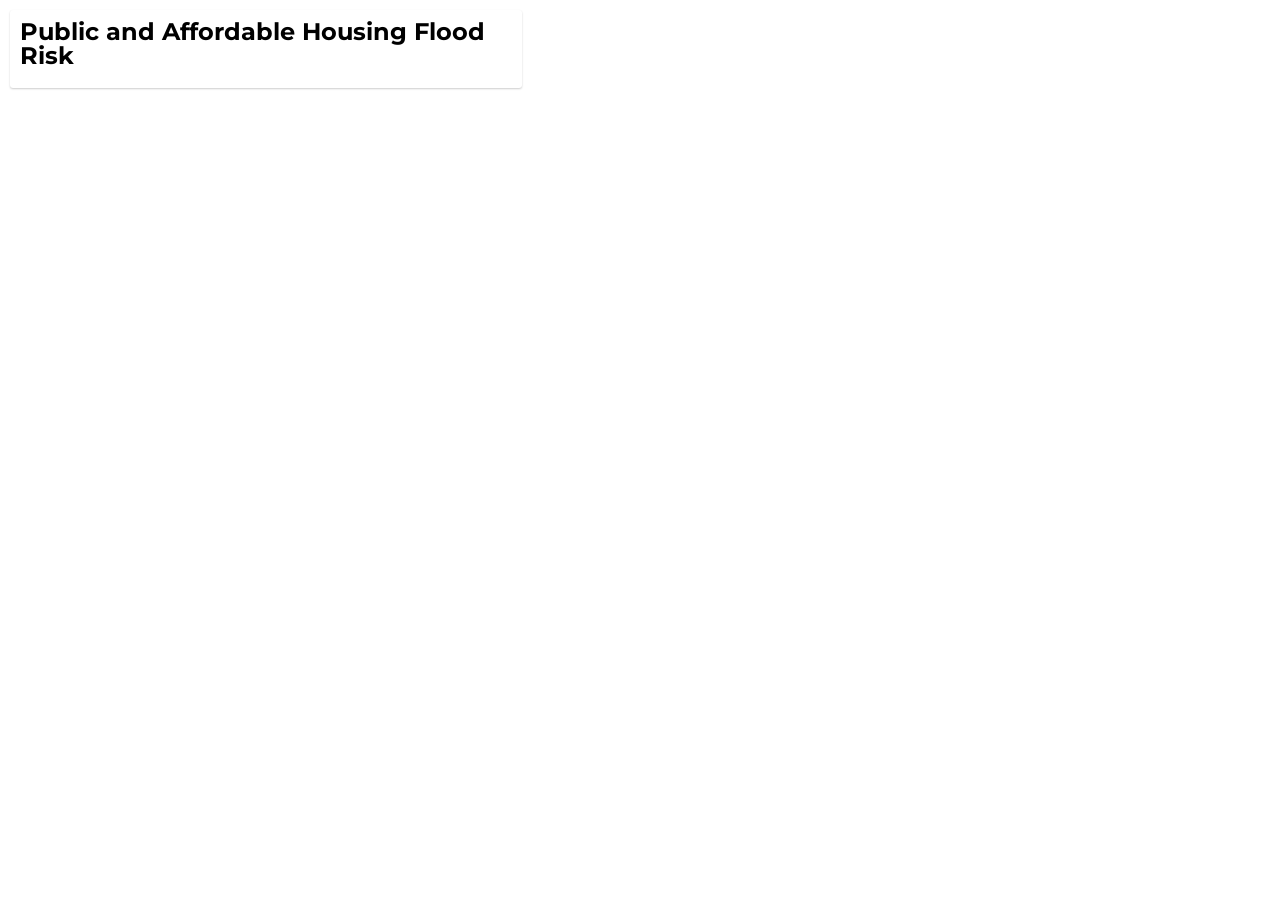
==== lab7/index.html @ 233dc9ee "NYC housing flood risk" ====
<!-- This is to indicate we have an HTML document -->
<!DOCTYPE html>

<!-- All our code goes within this tag-->
<html>

<!-- All the metadata and packages/tools we'll use go in here-->
<head>

<!-- The charset attribute specifies the character encoding for the HTML document.-->
<meta charset="utf-8" />

<!-- The title of your page, which will appear in the browser tab -->
<title>NYC Housing Flood Risk</title>  

<!-- The size of the viewport vs the rendered page -->
<meta name="viewport" content="initial-scale=1,maximum-scale=1,user-scalable=no" />

<!-- We are going to call the Mapbox GL javascript library, which will allow us to use its functionality -->
<script src='https://api.mapbox.com/mapbox-gl-js/v2.9.2/mapbox-gl.js'></script>

<!-- Alongside this, we are going to bring in the Mapbox GL stylesheet -->
<link href='https://api.mapbox.com/mapbox-gl-js/v2.9.2/mapbox-gl.css' rel='stylesheet' />

<!-- You'll be creating this file in a bit -->
<link href='style.css' rel='stylesheet' />

<!-- This allows us to bring in new fonts -->
<link href="https://fonts.googleapis.com/css2?family=Montserrat&display=swap" rel="stylesheet">
</head>

<!-- The body contains the actual content of a page -->
  <body>

  <!-- The "div" tag delineates a "division" or section of the HTML page.-->
    <div id="map">
    </div>


    	<div class="map-overlay top">
    	<div class="map-overlay-inner">
    	<h2>Public and Affordable Housing Flood Risk</h2>
      <!-- INSERT TEXT HERE -->
    	</div>
    	</div>

      <script>
      // You'll be inserting your JS code to initialize your map here
      mapboxgl.accessToken=
      'pk.eyJ1Ijoiam0yMzY5IiwiYSI6ImNsOHg2NTQzdzAzZXMzbm1mMmZpZGl3MnYifQ.s7yHMqaaZCz4CNsHlMxioQ'

      const map = new mapboxgl.Map({
        container: 'map', // container id
        style: 'mapbox://styles/jm2369/cl96hgxif000314quv6blfd0a', // replace this with your style URL
        center: [-73.935242, 40.730610], // The convention for coordinates is  typically [long, lat]
        zoom: 12 // The zoom level can be any decimal number
      });

        map.on('load',function(){
        // Give your layer's source a nickname you'll remember easily. I've called my source `sandy_layer`.
          map.addSource('sandy_layer',{
            'type':'vector',
            'url':'mapbox://jm2369.a0q6mvx9'
        });
        // add a new layer with your polygons
        map.addLayer({
          'id':'flood_zones',
          'type':'fill',
          'source':'sandy_layer',
          'source-layer':'Sandy_Inundation_Zone-cbz9ei',
          'paint':{
            'fill-color':'#00158f',
            'fill-opacity': 0.5
          }
        });
      });
      // Within a script, you comment using two backslashes.
      </script>

  </body>

</html>
---- lab7/style.css ----
body { margin: 0; padding: 0; }
#map { position: absolute; top: 0; bottom: 0; width: 100%; }
.map-overlay {
font-family: 'Montserrat', sans-serif;
/*font: 12px/20px 'Helvetica Neue', Arial, Helvetica, sans-serif;*/
position: absolute;
width: 40%;
top: 0;
left: 0;
padding: 10px;
}

.map-overlay .map-overlay-inner {
background-color: #fff;
box-shadow: 0 1px 2px rgba(0, 0, 0, 0.2);
border-radius: 3px;
padding: 10px;
margin-bottom: 10px;
}

.map-overlay h2 {
line-height: 24px;
display: block;
margin: 0 0 10px;
}
.mapboxgl-popup {
max-width: 400px;
font: 12px/20px 'Montserrat Neue',sans-serif;
}
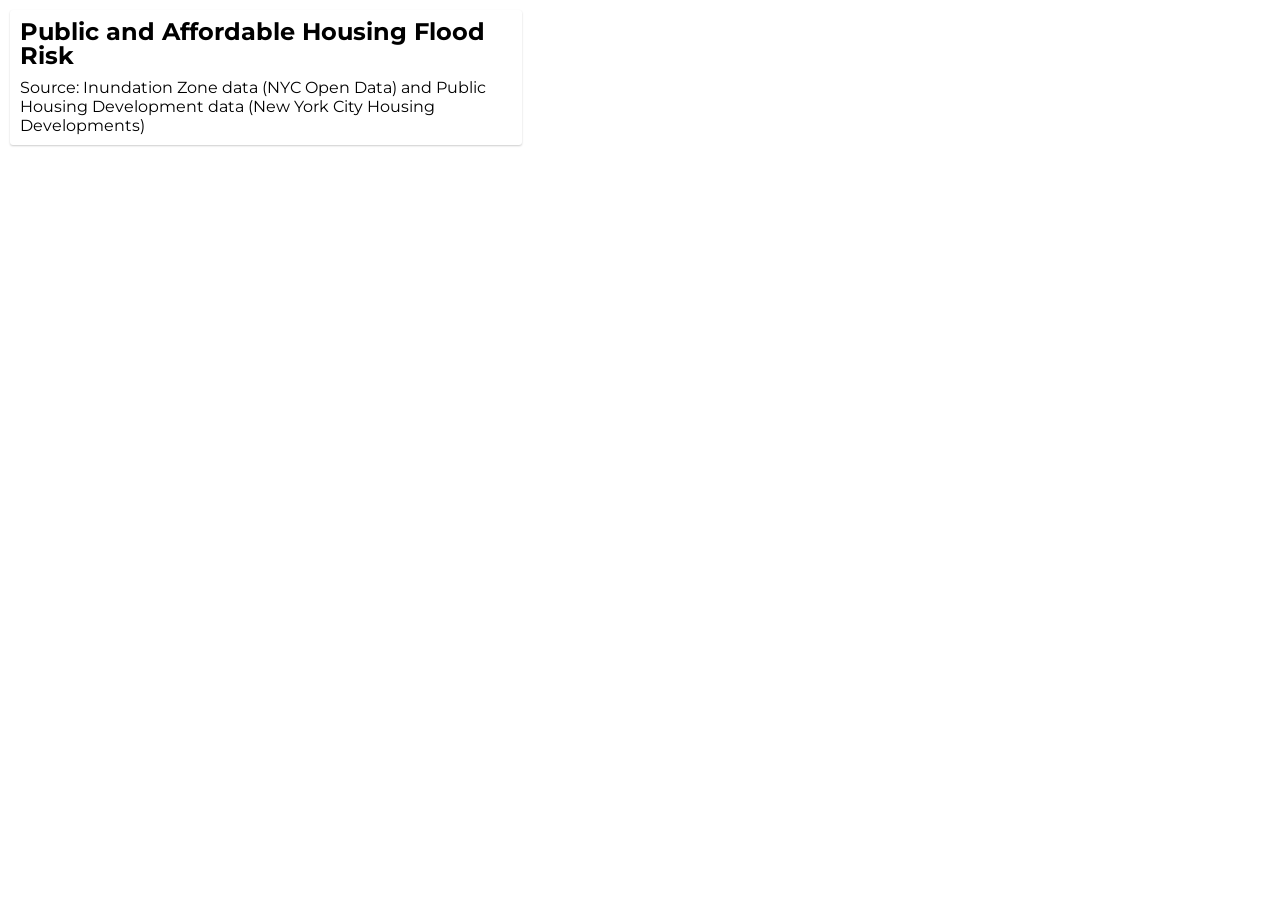
==== commit aa4e1bda: "NYC Housing Flood Map" ====
--- a/lab7/index.html
+++ b/lab7/index.html
@@ -40,7 +40,7 @@
     	<div class="map-overlay top">
     	<div class="map-overlay-inner">
     	<h2>Public and Affordable Housing Flood Risk</h2>
-      <!-- INSERT TEXT HERE -->
+      Source: Inundation Zone data (NYC Open Data) and Public Housing Development data (New York City Housing Developments)
     	</div>
     	</div>
 
@@ -62,6 +62,10 @@
             'type':'vector',
             'url':'mapbox://jm2369.a0q6mvx9'
         });
+          map.addSource('housing_layer',{
+            'type':'vector',
+            'url':'mapbox://jm2369.6niws2ly'
+        });
         // add a new layer with your polygons
         map.addLayer({
           'id':'flood_zones',
@@ -73,6 +77,16 @@
             'fill-opacity': 0.5
           }
         });
+        map.addLayer({
+          'id':'public housing development',
+          'type':'fill',
+          'source':'housing_layer',
+          'source-layer':'Map_of_NYCHA_Developments-5ezcaz',
+          'paint':{
+            'fill-color':'#f7665a',
+            'fill-opacity': 0.5
+          }
+        });
       });
       // Within a script, you comment using two backslashes.
       </script>
